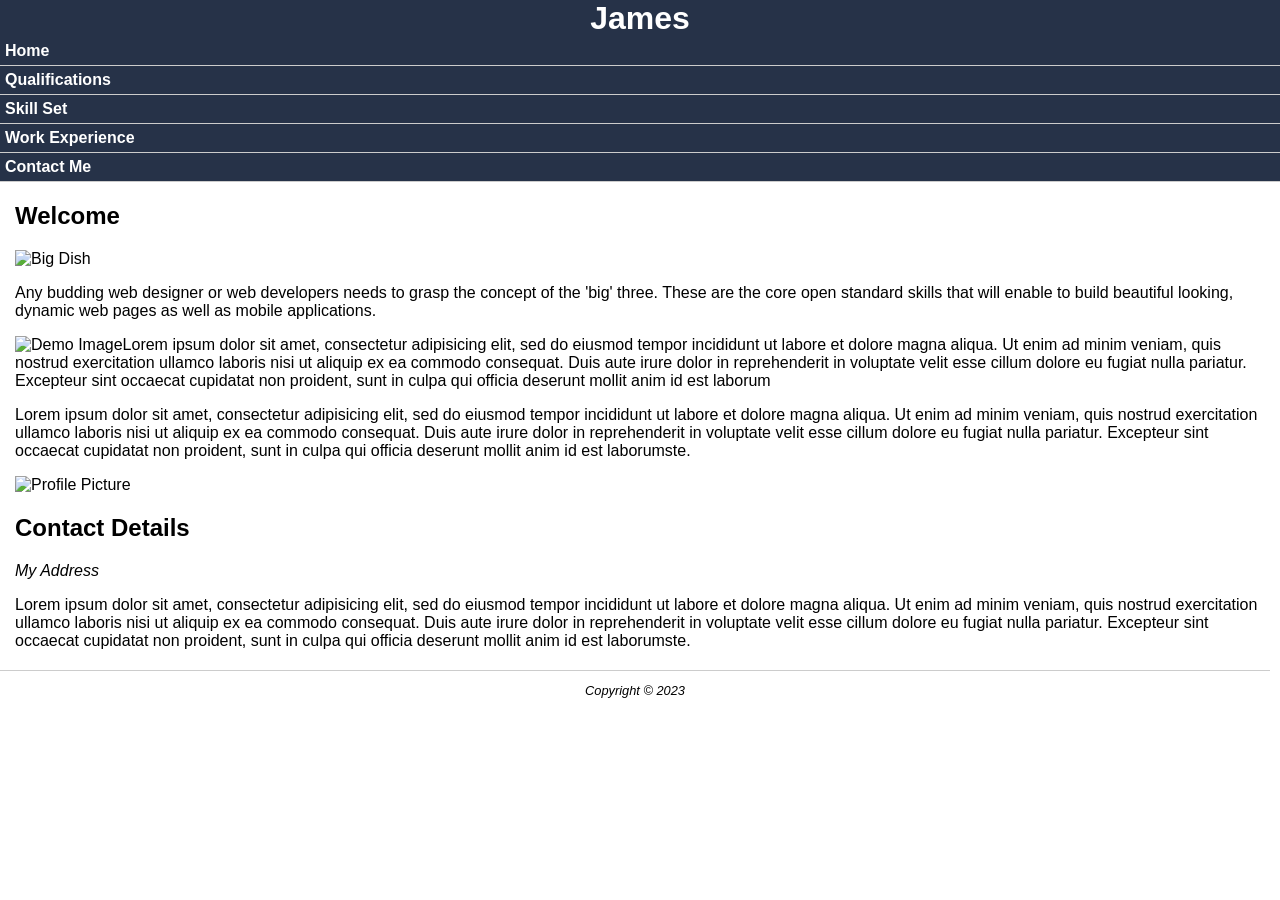
==== index.html @ 6515be56 "first commit" ====
<!doctype html>
<html>
<head>
<meta charset="utf-8">
<meta name="viewport" content="width=device-width, initial-scale=1" /> 
<title>Your Name :: About Me</title>
<link rel="stylesheet" href="styles/mobile.css">
</head>
<body>
<div class="container">
	<header>
            <div id="logo">
                <h1><a href="#">James </a></h1>
        	</div>
        <nav>
            <ul>
                <li><a href="index.html">Home</a></li>
                <li><a href="qualifications.html">Qualifications</a></li>
                <li><a href="skill-set.html">Skill Set</a></li>
                <li><a href="work-experience.html">Work Experience</a></li>
                <li><a href="contact-me.html">Contact Me</a></li>
            </ul>
        </nav>
	</header>
	<main>
		<section>
        <h2>Welcome</h2>
			 <p><img src="images/dishOne.jpg" alt="Big Dish" width="900" height="200" class="resize-img"></p>
			 <p>Any budding web designer or web developers needs to grasp the concept of the 'big' three. These are the core open standard skills that will enable to build beautiful looking, dynamic web pages as well as mobile applications.</p>
          <p><img src="images/300x200.jpg" alt="Demo Image" class="left-float">Lorem ipsum dolor sit amet, consectetur adipisicing elit, sed do eiusmod tempor incididunt ut labore et dolore magna aliqua. Ut enim ad minim veniam, quis nostrud exercitation ullamco laboris nisi ut aliquip ex ea commodo consequat. Duis aute irure dolor in reprehenderit in voluptate velit esse cillum dolore eu fugiat nulla pariatur. Excepteur sint occaecat cupidatat non proident, sunt in culpa qui officia deserunt mollit anim id est laborum</p>
          <p>Lorem ipsum dolor sit amet, consectetur adipisicing elit, sed do eiusmod tempor incididunt ut labore et dolore magna aliqua. Ut enim ad minim veniam, quis nostrud exercitation ullamco laboris nisi ut aliquip ex ea commodo consequat. Duis aute irure dolor in reprehenderit in voluptate velit esse cillum dolore eu fugiat nulla pariatur. Excepteur sint occaecat cupidatat non proident, sunt in culpa qui officia deserunt mollit anim id est laborumste.</p>
        </section>
		<div class="sidebar">
                <p><img src="images/square200px.png" alt="Profile Picture"></p>
                <h2>Contact Details</h2>
                <address>My Address</address>
                 <p>Lorem ipsum dolor sit amet, consectetur adipisicing elit, sed do eiusmod tempor incididunt ut labore et dolore magna aliqua. Ut enim ad minim veniam, quis nostrud exercitation ullamco laboris nisi ut aliquip ex ea commodo consequat. Duis aute irure dolor in reprehenderit in voluptate velit esse cillum dolore eu fugiat nulla pariatur. Excepteur sint occaecat cupidatat non proident, sunt in culpa qui officia deserunt mollit anim id est laborumste.</p>
	  </div>
	</main>
	<footer>
			<p>Copyright &copy; 2023</p>
	</footer>
</div>
</body>
</html>
---- styles/mobile.css ----
body {
  font-family: helvetica, arial, sans-serif;
  font-size: 1em;
  margin: 0;
  padding: 0;
}

.container {
  width: 100%;
}
main,
footer {
  padding: 0 15px;
}

#logo {
  text-align: center;
}

header {
  background-color: #263248;
}
header h1 {
  margin: 0;
}
header h1 a {
  color: #fff;
  text-decoration: none;
}

footer {
  border-top: 1px solid #ccc;
  margin: 20px 10px 10px 0;
  font-size: 0.8em;
  text-align: center;
  font-style: italic;
}

nav ul {
  list-style: none;
  padding-left: 0;
  margin: 0;
  display: flex;
  flex-direction: column;
}

nav ul li {
  border-bottom: 1px solid #ccc;
  padding: 5px;
}

nav ul li a {
  font-weight: bold;
  text-decoration: none;
  color: #fff;
  padding: 8px 0;
}
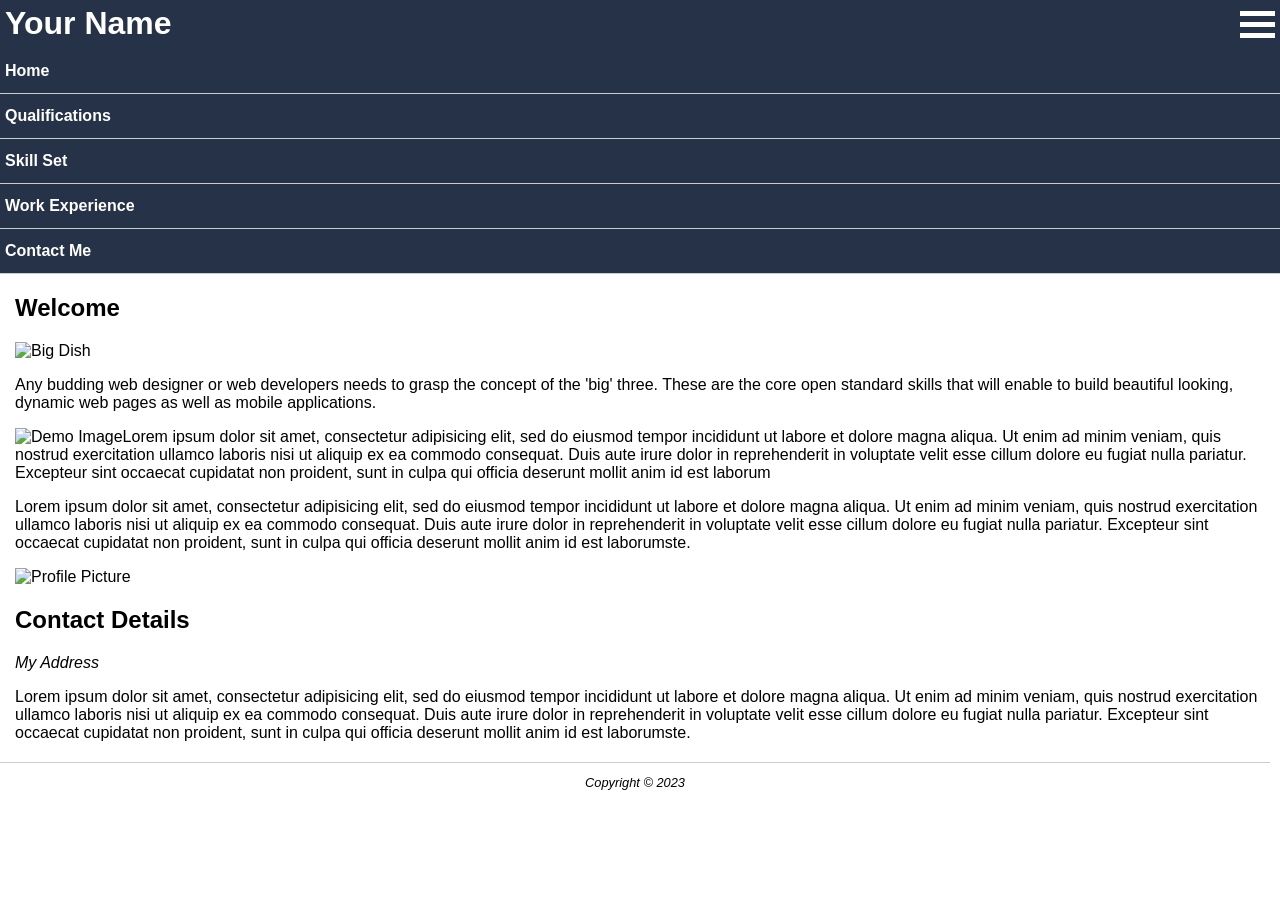
==== commit c6aace63: "my 2nd commit" ====
--- a/index.html
+++ b/index.html
@@ -3,14 +3,25 @@
 <head>
 <meta charset="utf-8">
 <meta name="viewport" content="width=device-width, initial-scale=1" /> 
-<title>Your Name :: About Me</title>
+<title>James McSherry :: About Me</title>
 <link rel="stylesheet" href="styles/mobile.css">
+<link
+      rel="stylesheet"
+      href="styles/desktop.css"
+      media="only screen and (min-width : 720px)"
+    />
+    <script src="js/main.js" defer></script>
 </head>
 <body>
 <div class="container">
 	<header>
             <div id="logo">
-                <h1><a href="#">James </a></h1>
+                <h1><a href="#">Your Name</a></h1>
+          <div class="burger">
+            <div class="line"></div>
+            <div class="line"></div>
+            <div class="line"></div>
+          </div>
         	</div>
         <nav>
             <ul>
--- a/styles/mobile.css
+++ b/styles/mobile.css
@@ -15,7 +15,11 @@
 
 #logo {
   text-align: center;
+  display:flex;
+  justify-content: space-between;
+  padding:5px;
 }
+
 
 header {
   background-color: #263248;
@@ -50,8 +54,27 @@
 }
 
 nav ul li a {
+  display: inline-block;
+  width: 100%;
   font-weight: bold;
   text-decoration: none;
   color: #fff;
   padding: 8px 0;
+}
+
+.resize-img{
+  width: 100%;
+  height: auto;
+}
+
+.burger > .line{
+  width: 35px;
+  height: 5px;
+  background-color: #fff;
+  margin: 6px 0;
+}
+
+nav{
+  overflow: hidden;
+  transition: height 0.5s;
 }
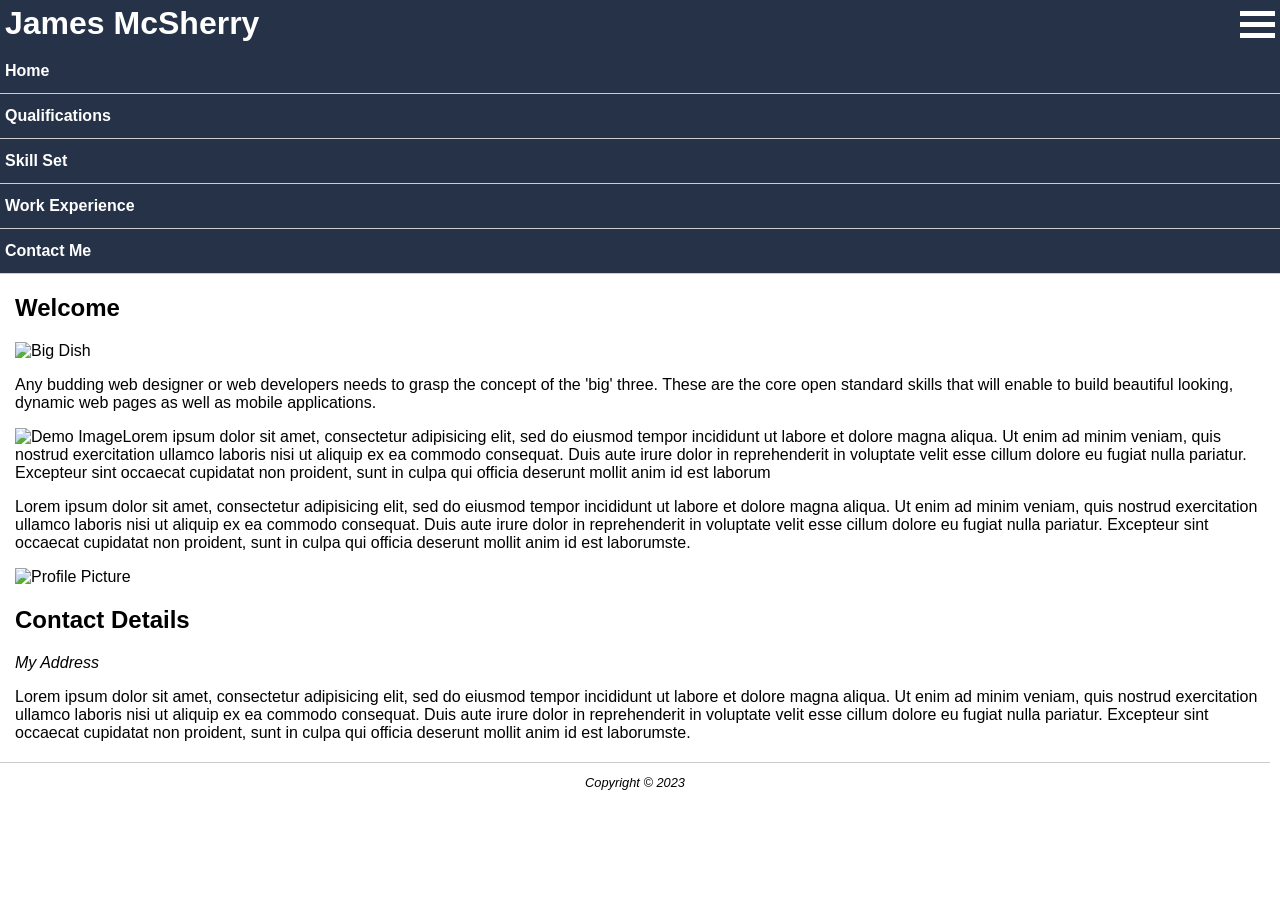
==== commit 90df263a: "last commit" ====
--- a/index.html
+++ b/index.html
@@ -16,7 +16,7 @@
 <div class="container">
 	<header>
             <div id="logo">
-                <h1><a href="#">Your Name</a></h1>
+                <h1><a href="#">James McSherry</a></h1>
           <div class="burger">
             <div class="line"></div>
             <div class="line"></div>
